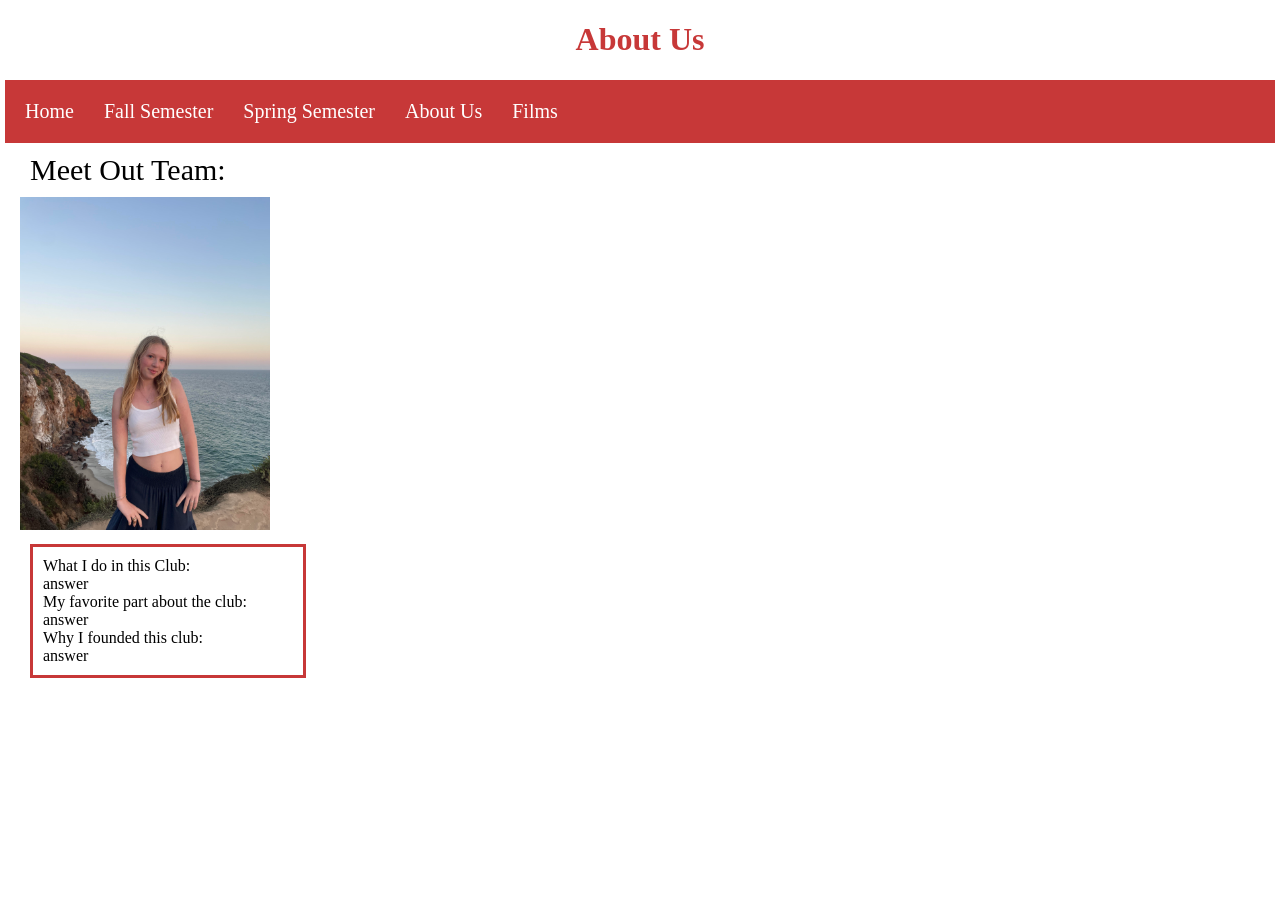
====  about us 2.html @ b311a0a4 "save about us" ====
<!DOCTYPE html>
<html>

  <head>
    <link rel="stylesheet" href="styles.css"> 
    <!--the heading-->
    <title>About Us</title>
  </head>

  <body>
    <!--start body-->

    <h1>
      <!--title-->
      About Us 
    </h1> 

    <nav class="navbar">
      <ul>
        <li><a href="home page.html">Home</a></li>
        <li><a href="fall semester.html">Fall Semester</a></li>
        <li><a href="spring semester.html">Spring Semester</a></li>
        <li><a href="about us 2.html">About Us</a></li>
        <li><a href="films.html">Films</a></li>
      </ul>

    </nav>

    <main>
        <div class="sub_title">
            Meet Out Team:
        </div>

        
        <div>
            <!--image of lainey-->
            <img class="about_us_image" src="/image/lainey.jpg" alt="picture of president">
        </div>
        
        <div class="red_border_about_us">
            What I do in this Club:
            <br>answer
            <br>My favorite part about the club:
            <br>answer
            <br>Why I founded this club:
            <br>answer
        </div>

    </main>
---- styles.css ----
/* Add Global styles here */
body {
    background:white;
    margin: 0px;
}

main {
    margin-left:20px;
    margin-right:20px;
    font-family: 'Times New Roman', Times, serif;
    color: black;
    
}
h1 {
    color:rgb(199, 56, 56);
    font-family:'Times New Roman', Times, serif;
    text-align: center;
}

h2 {
    color:black;
    font-family:'Times New Roman', Times, serif;
}

.header_style {
    color: black;
    font-size: 60px;
    text-align: center;
    margin-top: 20px;
    margin-bottom: 20px;
}
.about_us_image {
    width: 250px;px;
    height:auto
}
.no_border {
    border-style: none;
}
.sub_title {
    font-size: 30px;
    margin: 10px;

}
.link_style {
    font: size 10px;
}
.red_border {
    color: black;
    border-style:solid;
    border-color:rgb(199, 56, 56);
    width: 30%;
    padding:10px;
    list-style: none;
    margin: 10px;
    display: inline-block;
}
.red_border_about_us {
    color: black;
    border-style:solid;
    border-color:rgb(199, 56, 56);
    width: 250px;
    padding:10px;
    list-style: none;
    margin: 10px;
    
}

.center_align {
    text-align: center;
}
.navbar ul{
    list-style-type: none;
    background-color: rgb(199, 56, 56); 
    padding: 5px;
    margin: 5px;
    overflow: hidden;
    text-align: center;
}

.navbar a{
    color:white;
    text-decoration: none;
    padding: 15px;
    display: block;
    
}
.navbar a:hover{
    background-color: white;
    color: black;
    font-size:25px;
    text-align: center;
}

.navbar li{
    float:left;
    font-size: 20px;
    text-align: center;

}

.calendar_image {
    width: 100px;
    height: auto;
    
}

.img_about_us {
    width: 300px;
    height: 200px;
    margin: 10px;
    border-width: 4px;
    border-style: solid;
    border-radius: 10px;
}

table, th, td {
    float:left;
    border: 1px solid black;
    text-align: center;
}



p {
    color:black;
    font-family: 'Times New Roman', Times, serif;
    font-size: 20px;
}
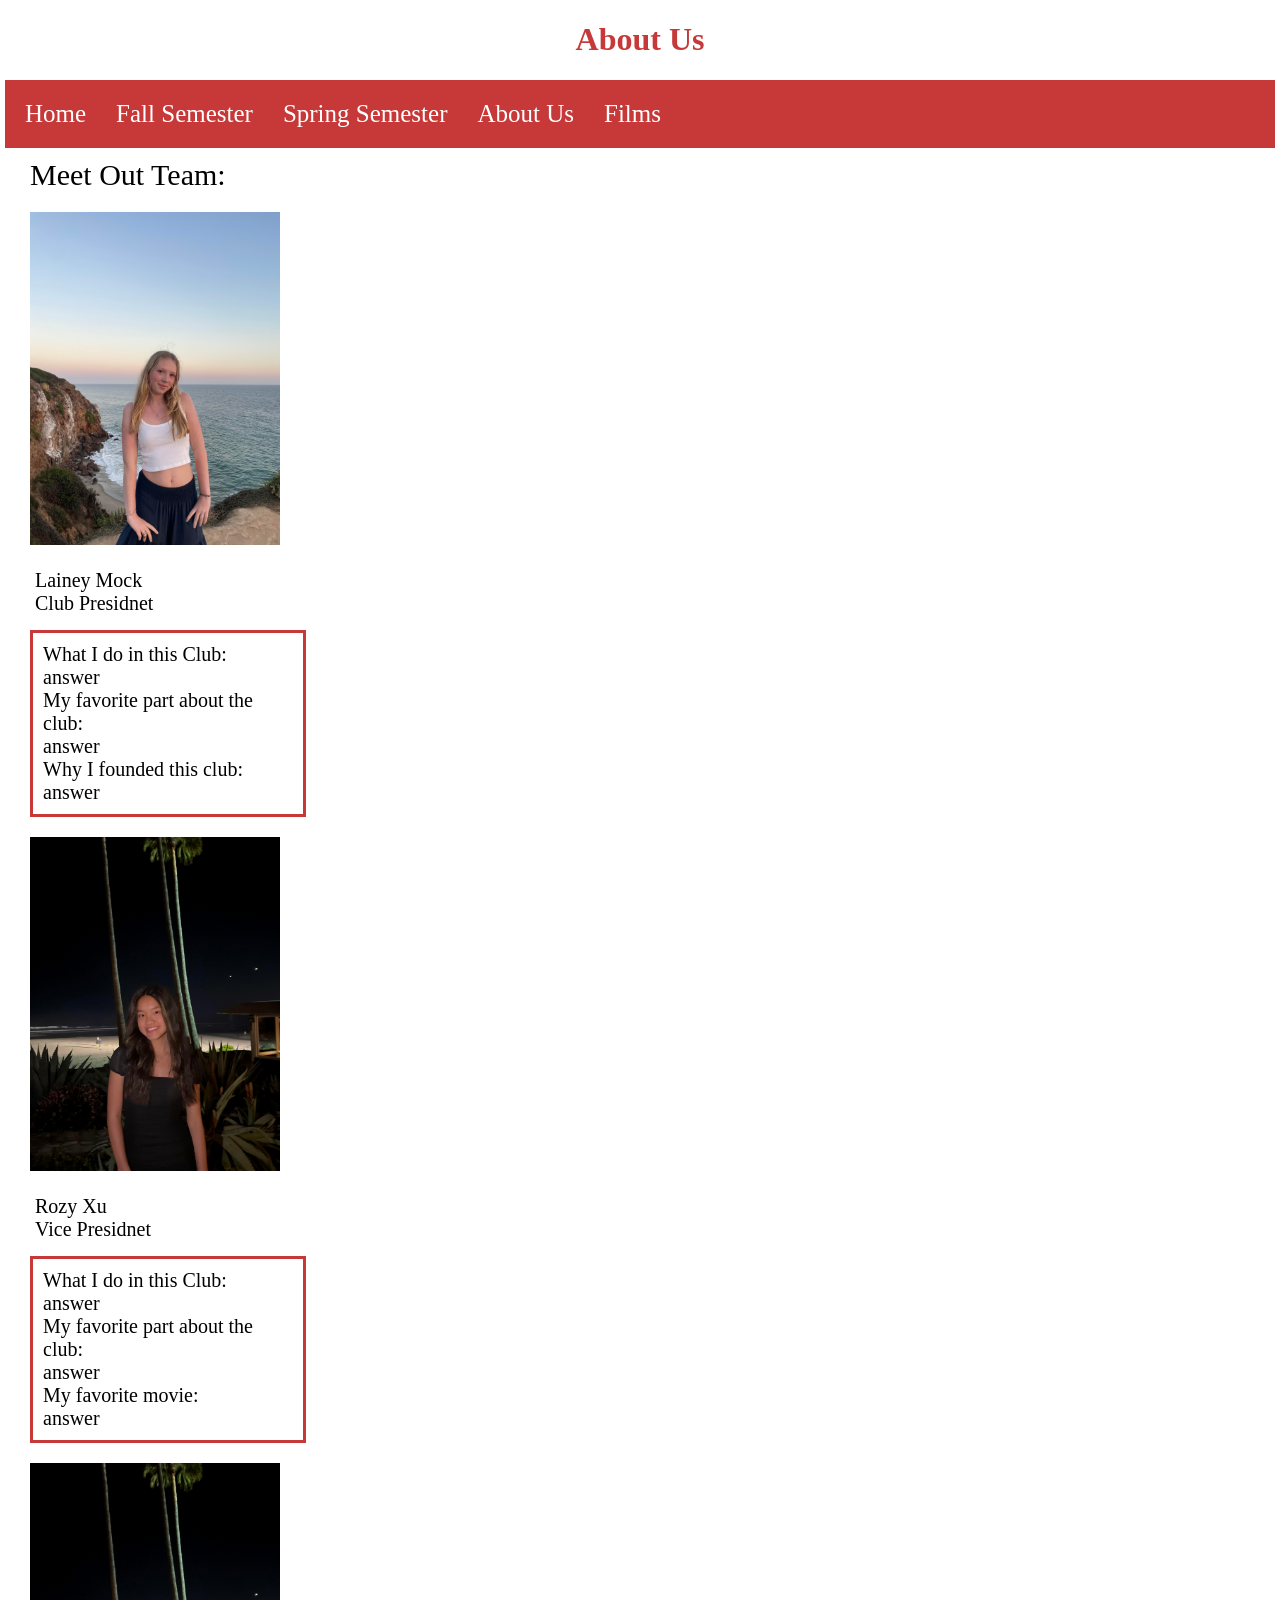
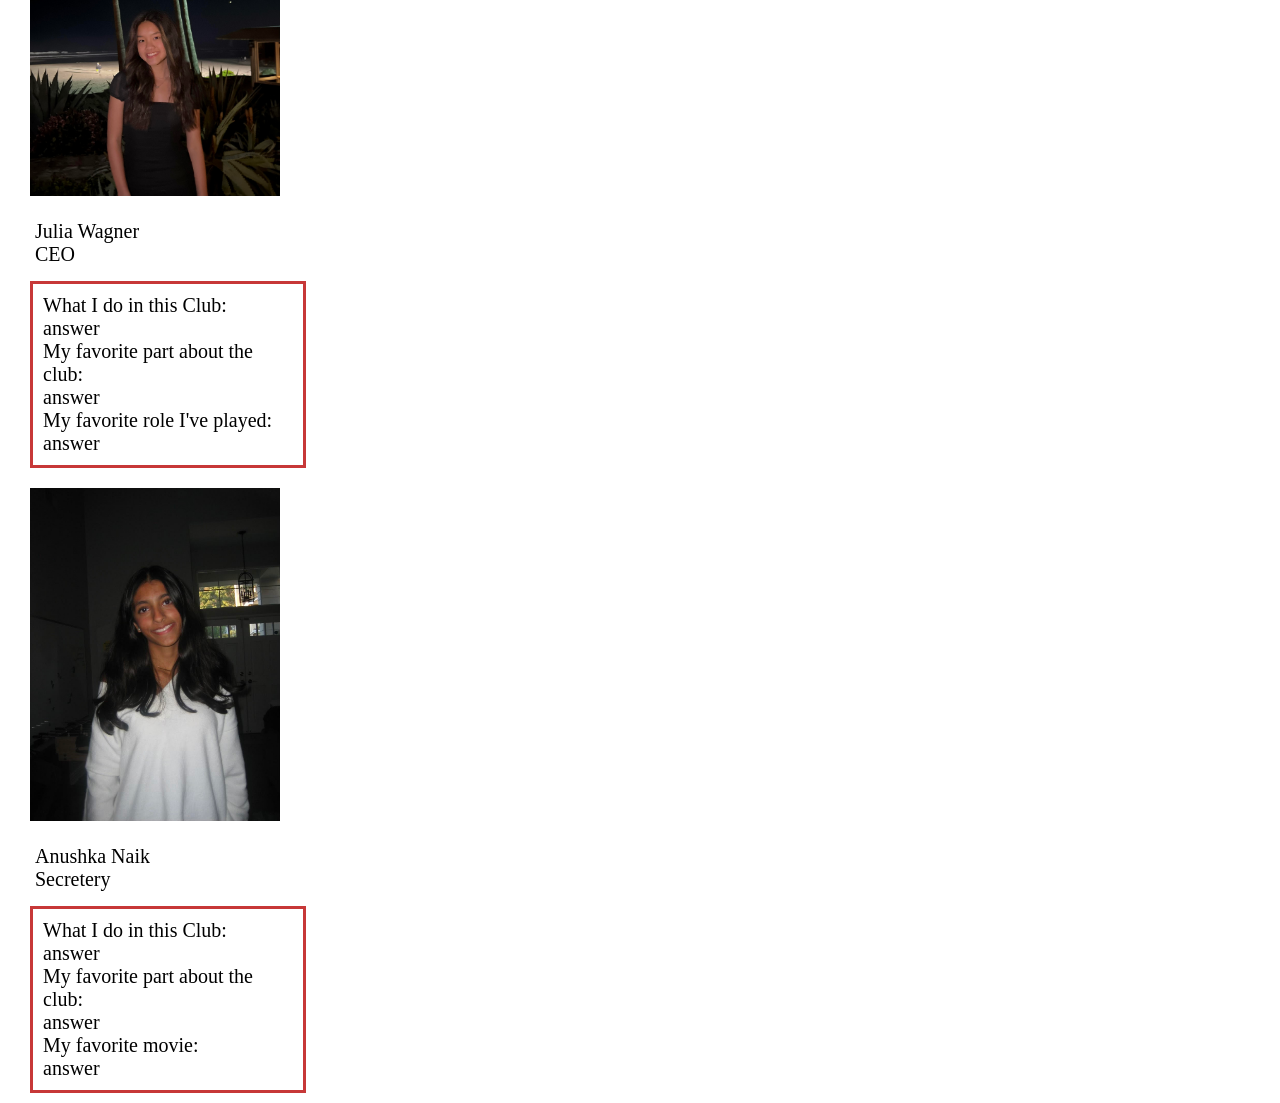
==== commit 773bd620: "save" ====
--- a/ about us 2.html
+++ b/ about us 2.html
@@ -36,6 +36,11 @@
             <!--image of lainey-->
             <img class="about_us_image" src="/image/lainey.jpg" alt="picture of president">
         </div>
+
+        <div class="names_about_us">
+          Lainey Mock
+          <br>Club Presidnet 
+        </div>
         
         <div class="red_border_about_us">
             What I do in this Club:
@@ -46,4 +51,63 @@
             <br>answer
         </div>
 
+        <div>
+            <!--image of rozy-->
+            <img class="about_us_image" src="/image/rozy.jpg" alt="picture of vice president">
+        </div>
+        
+        <div class="names_about_us">
+          Rozy Xu
+          <br>Vice Presidnet 
+        </div>
+
+        <div class="red_border_about_us">
+          What I do in this Club:
+          <br>answer
+          <br>My favorite part about the club:
+          <br>answer
+          <br>My favorite movie:
+          <br>answer
+        </div>
+
+        <div>
+            <!--image of Julia-->
+            <img class="about_us_image" src="/image/rozy.jpg" alt="picture of CEO">
+        </div>
+        
+        <div class="names_about_us">
+          Julia Wagner
+          <br>CEO
+        </div>
+
+        <div class="red_border_about_us">
+          What I do in this Club:
+          <br>answer
+          <br>My favorite part about the club:
+          <br>answer
+          <br>My favorite role I've played:
+          <br>answer
+        </div>
+
+        <div>
+            <!--image of Anuhska-->
+            <img class="about_us_image" src="/image/anushka.jpg" alt="picture of secretery">
+        </div>
+        
+        <div class="names_about_us">
+          Anushka Naik
+          <br>Secretery
+        </div>
+
+        <div class="red_border_about_us">
+          What I do in this Club:
+          <br>answer
+          <br>My favorite part about the club:
+          <br>answer
+          <br>My favorite movie:
+          <br>answer
+        </div>
+
+        
+
     </main>
--- a/styles.css
+++ b/styles.css
@@ -21,6 +21,9 @@
     color:black;
     font-family:'Times New Roman', Times, serif;
 }
+.float_right {
+    float:right
+}
 
 .header_style {
     color: black;
@@ -30,8 +33,9 @@
     margin-bottom: 20px;
 }
 .about_us_image {
-    width: 250px;px;
-    height:auto
+    width: 250px;
+    height:auto;
+    margin:10px;
 }
 .no_border {
     border-style: none;
@@ -43,6 +47,13 @@
 }
 .link_style {
     font: size 10px;
+}
+.names_about_us {
+    font-size:20px;
+    margin-left: 15px;
+    margin-right: 15px;
+    margin-top: 10px;
+    margin-bottom: 15px;
 }
 .red_border {
     color: black;
@@ -62,6 +73,7 @@
     padding:10px;
     list-style: none;
     margin: 10px;
+    font-size:20px;
     
 }
 
@@ -82,18 +94,19 @@
     text-decoration: none;
     padding: 15px;
     display: block;
+    text-align: center;
     
 }
 .navbar a:hover{
     background-color: white;
     color: black;
-    font-size:25px;
+    font-size:30px;
     text-align: center;
 }
 
 .navbar li{
     float:left;
-    font-size: 20px;
+    font-size: 25px;
     text-align: center;
 
 }
